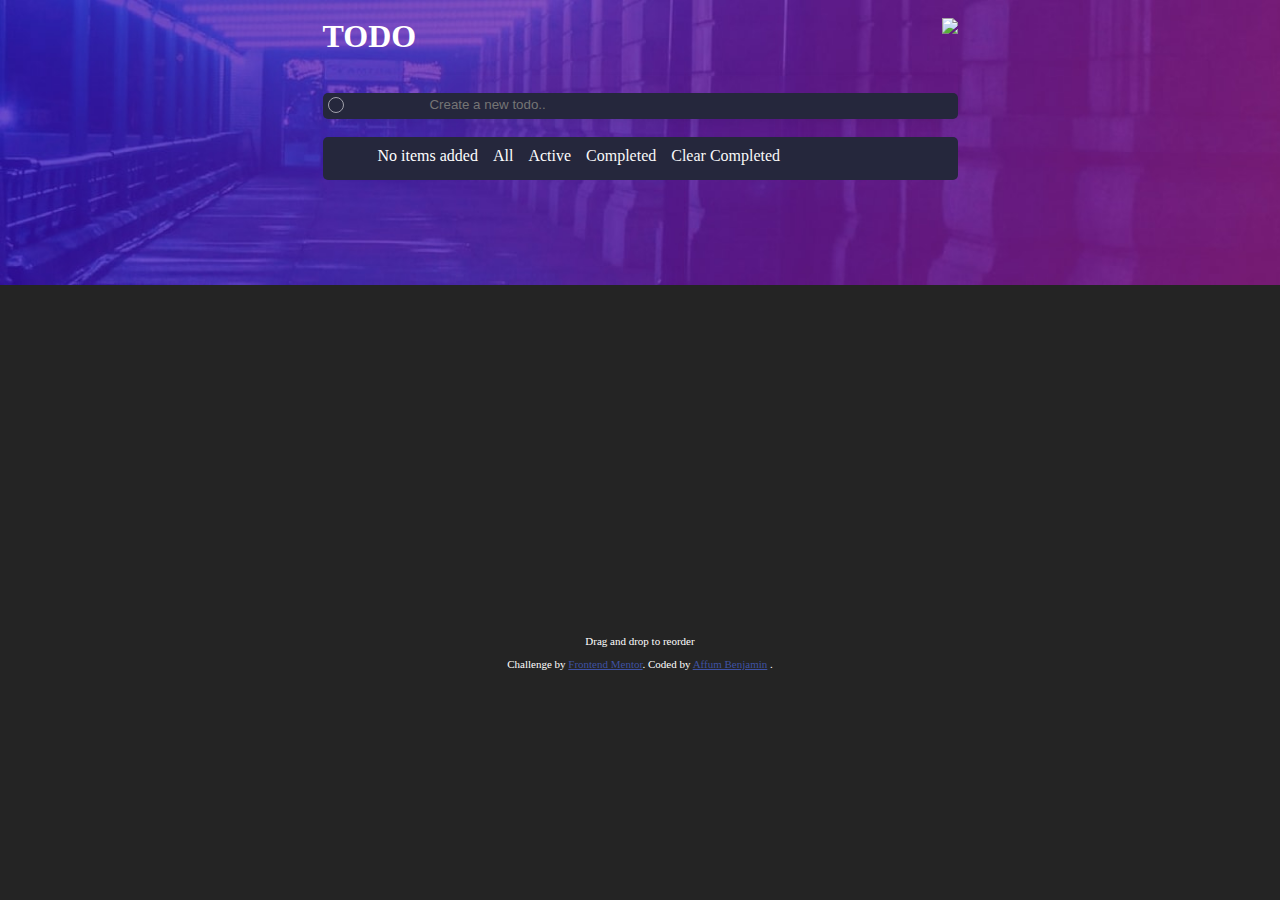
==== index.html @ 94137f55 "Update index.html" ====
<!DOCTYPE html>
<html lang="en">
<head>
  <meta charset="UTF-8">
  <meta name="viewport" content="width=device-width, initial-scale=1.0"> <!-- displays site properly based on user's device -->
  <link rel="stylesheet" href="/style.css">
  <link rel="icon" type="image/png" sizes="32x32" href="/todo-app-main/images/favicon-32x32.png">

  <script type="text/javascript" src="/script.js"></script>
  <title>Frontend Mentor | Todo app</title>

  <!-- Feel free to remove these styles or customise in your own stylesheet 👍 -->
  <style>
    .attribution { font-size: 11px; text-align: center; }
    .attribution a { color: hsl(228, 45%, 44%); }
  </style>
</head>

<body>
<div class="all" id="bg">

</br>

  <div class="grid">

    <div class="fill_a"></br></div>

    <div class="fill_b">
       <img id="icon_click" src="/todo-app-main/images/icon-sun.svg"
      class="day_night" onClick=click_change()>
       <h1 id="tdo"> TODO </h1>

     <div class="add_input">
      <ul>
        <li>
      <form>
        <input id="todo_input"  type="text" placeholder="  Create a new todo.. " >
      </form>
        <div id="div_oval" onkeyup="mySearch()"></div> <!--create circle using div-->
        </li>
      </ul>

    </br>
      <div id="new_list"></div>

    <div class = "container-new"></div>
    <div id = "container-status"></div>

      </div>

    </br>

    </div>
    <div class="fill_c"></br></div>

    </div>
  </div>

    <div class="attribution">
      <p>Drag and drop to reorder</p>
    <p id= "att">Challenge by <a href="https://www.frontendmentor.io?ref=challenge" target="_blank">Frontend Mentor</a>.
    Coded by <a href="#">Affum Benjamin</a> .</p>
  </div>
</body>
</html>
---- style.css ----
.all{
  background-repeat: no-repeat;
  background-size: cover;
  max-height: 300px;
  height: 285px;
  background-image: url("/todo-app-main/images/bg-mobile-dark.jpg");
}

.attribution{
  color: white;
}

.bg{
  padding: 0 0 0 0;
  margin: 0 0 0 0;
}

a{
  cursor: pointer;
}

body{  margin: 0;
  background-color: #242424;
}

.p_clear{
  cursor: pointer;
}

ul{
  list-style: none;
  display: inline;
}

li a:hover{
  color: blue;
  cursor: pointer;
}
.active{
  background-color: #4CAF50;
}

li a{
  display: inline;
  padding: 5px 5px 5px 5px;
  text-align: center;
  color: #f9f9f9;
  text-decoration: none;
  text-decoration-line: initial;
  text-decoration-color: initial;
  transition: all 0.1s;
  overflow: auto;
}

.div_oval{
  float: left;
  margin: 0 0 0 0;
  cursor: pointer;
  user-select: none;
}

#list_ovals{
  float: left;
  margin-top: 0;
  margin-bottom: 0;
  flex-direction: row;
  flex: 1;
  display: flex;
}

li{
  border-radius: 5px 5px 5px 5px;
  padding-left: 5px;
  padding-top: 4px;
  height: 22px;
}

.att{
  padding: 0 0 0 0;
  margin: 0 0 0 0;
}

#tdo{
    float: left;
    margin: 0 0 20px 0;
    color: white;
  }

.add_input{
  border-radius: 5px;
  height: 34px;
  float: inherit;
  padding: 0;
  clear: both;
  box-shadow:0 10px 15px rgba(0,0,0,0.1);
  }

#todo_input{
  background-color:inherit;
  height: inherit;
  float: right;
  width: 85%;
  color: #ffff;
  border-radius: 5px 5px 5px 5px;
  border-style: none;
  padding: 0 0 0 0;
  margin:  0 0 0 0;
}

.day_night{
  float: right;}

.grid{
  display: grid;
  grid-template-columns: 1fr 1fr 1fr 1fr;
  grid-template-areas:
  "fill_a fill_a fill_a fill_a"
  "fill_b fill_b fill_b fill_b"
  "fill_c fill_c fill_c fill_c";
  grid-gap: 10px;
}

.fill_a{grid-area: fill_a ;}
.fill_b{grid-area: fill_b;}
.fill_c{grid-area: fill_c;}

@media screen and (min-width: 375px) {
  .grid{
    display: grid;
    grid-template-columns: 1fr 1fr 1fr 1fr;
    grid-template-areas:
    "fill_a fill_b fill_b fill_c"
    "fill_a fill_b fill_b fill_c"
    "fill_a fill_b fill_b fill_c";
    grid-gap: 10px;
  }
}

@media screen and (max-width: 374px) {
  .grid{
    display: grid;
    grid-template-columns: 1fr 1fr 1fr 1fr;
    grid-template-areas:
    "fill_a fill_a fill_a fill_a"
    "fill_b fill_b fill_b fill_b"
    "fill_c fill_c fill_c fill_c";
    grid-gap: 10px;
    padding: 10px;
    }
}
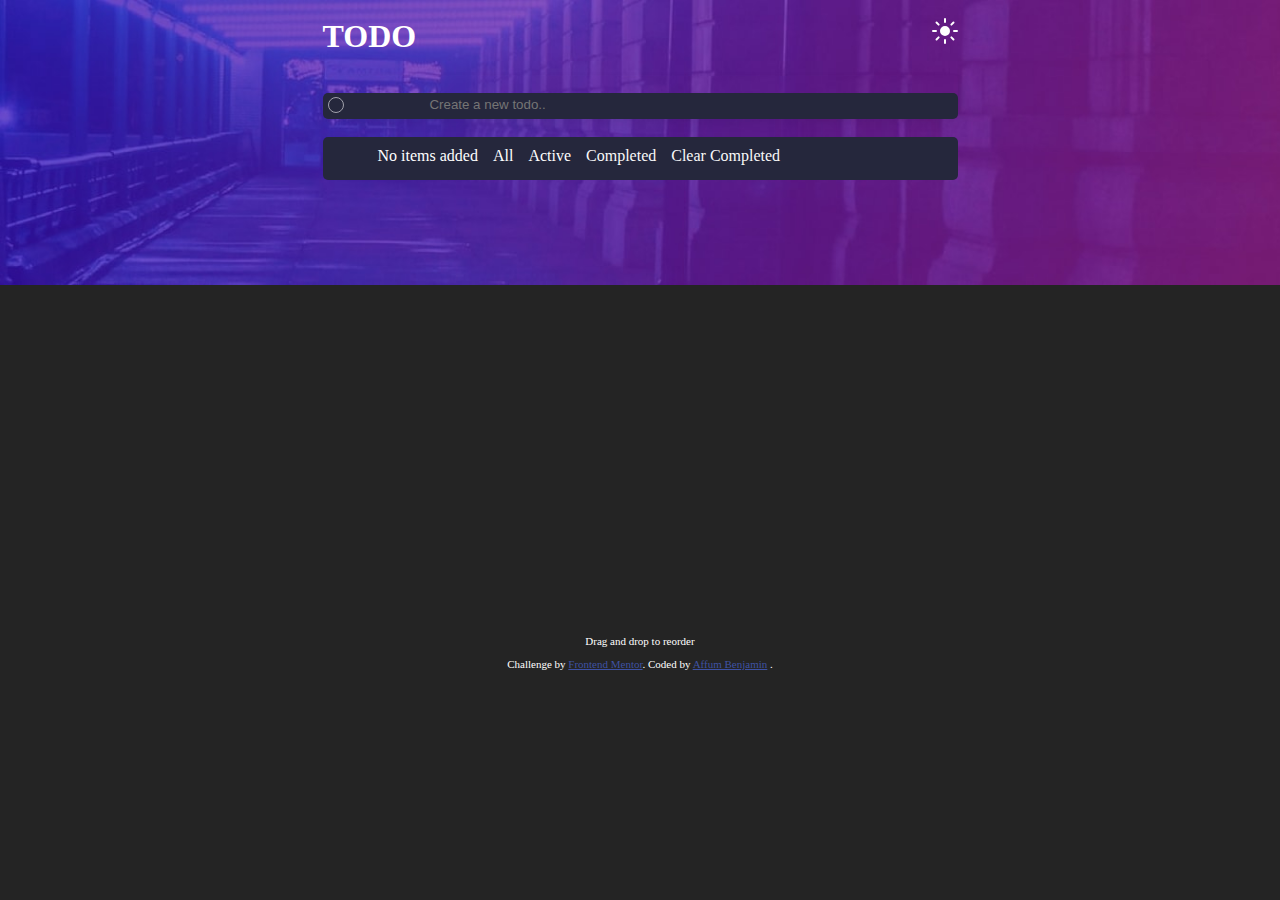
==== commit 45abe2d4: "Update index.html" ====
--- a/index.html
+++ b/index.html
@@ -3,10 +3,10 @@
 <head>
   <meta charset="UTF-8">
   <meta name="viewport" content="width=device-width, initial-scale=1.0"> <!-- displays site properly based on user's device -->
-  <link rel="stylesheet" href="/style.css">
-  <link rel="icon" type="image/png" sizes="32x32" href="/todo-app-main/images/favicon-32x32.png">
+  <link rel="stylesheet" href="style.css">
+  <link rel="icon" type="image/png" sizes="32x32" href="images/favicon-32x32.png">
 
-  <script type="text/javascript" src="/script.js"></script>
+  <script type="text/javascript" src="script.js"></script>
   <title>Frontend Mentor | Todo app</title>
 
   <!-- Feel free to remove these styles or customise in your own stylesheet 👍 -->
@@ -26,7 +26,7 @@
     <div class="fill_a"></br></div>
 
     <div class="fill_b">
-       <img id="icon_click" src="/todo-app-main/images/icon-sun.svg"
+       <img id="icon_click" src="images/icon-sun.svg"
       class="day_night" onClick=click_change()>
        <h1 id="tdo"> TODO </h1>
 
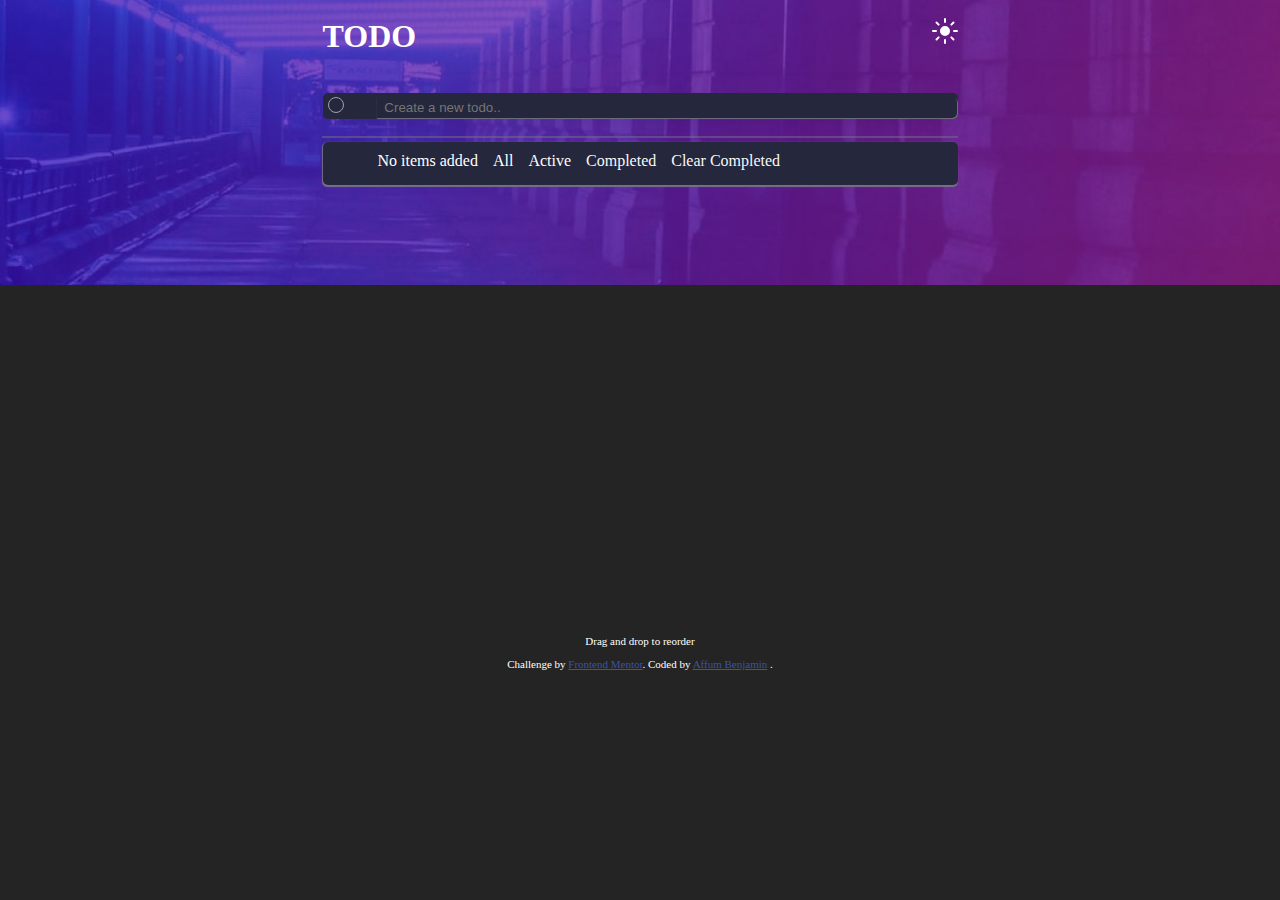
==== commit 446db212: "Update index.html" ====
--- a/index.html
+++ b/index.html
@@ -3,13 +3,12 @@
 <head>
   <meta charset="UTF-8">
   <meta name="viewport" content="width=device-width, initial-scale=1.0"> <!-- displays site properly based on user's device -->
+  <meta http-equiv="Permissions-Policy" content="interest-cohort=()">
   <link rel="stylesheet" href="style.css">
   <link rel="icon" type="image/png" sizes="32x32" href="images/favicon-32x32.png">
-
   <script type="text/javascript" src="script.js"></script>
   <title>Frontend Mentor | Todo app</title>
 
-  <!-- Feel free to remove these styles or customise in your own stylesheet 👍 -->
   <style>
     .attribution { font-size: 11px; text-align: center; }
     .attribution a { color: hsl(228, 45%, 44%); }
@@ -26,8 +25,7 @@
     <div class="fill_a"></br></div>
 
     <div class="fill_b">
-       <img id="icon_click" src="images/icon-sun.svg"
-      class="day_night" onClick=click_change()>
+       <img id="icon_click" alt="icon sun" src="images/icon-sun.svg" class="day_night" onClick=click_change()>
        <h1 id="tdo"> TODO </h1>
 
      <div class="add_input">
--- a/style.css
+++ b/style.css
@@ -3,7 +3,7 @@
   background-size: cover;
   max-height: 300px;
   height: 285px;
-  background-image: url("/todo-app-main/images/bg-mobile-dark.jpg");
+  background-image: url("images/bg-mobile-dark.jpg");
 }
 
 .attribution{
@@ -15,16 +15,13 @@
   margin: 0 0 0 0;
 }
 
+
 a{
   cursor: pointer;
 }
 
 body{  margin: 0;
   background-color: #242424;
-}
-
-.p_clear{
-  cursor: pointer;
 }
 
 ul{
@@ -52,11 +49,23 @@
   overflow: auto;
 }
 
-.div_oval{
+#div_oval{
   float: left;
   margin: 0 0 0 0;
   cursor: pointer;
   user-select: none;
+}
+
+#box_stat{
+  box-shadow: -0.5px 3px 3px 0.5px #747283;
+}
+
+.container-new{
+  box-shadow: -0.5px 0px 0px 0.5px #747283;
+}
+
+#container-status{
+  box-shadow: -0.5px 1px 1px 0.5px #747283;
 }
 
 #list_ovals{
@@ -97,14 +106,15 @@
 
 #todo_input{
   background-color:inherit;
-  height: inherit;
+  height: 21px;
   float: right;
-  width: 85%;
+  width: 92%;
+  box-shadow: 0.4px 1px 1px #747283;
   color: #ffff;
-  border-radius: 5px 5px 5px 5px;
+  border-radius: 0px 5px 5px 0px;
   border-style: none;
   padding: 0 0 0 0;
-  margin:  0 0 0 0;
+  margin:  0 1px 1px 0;
 }
 
 .day_night{
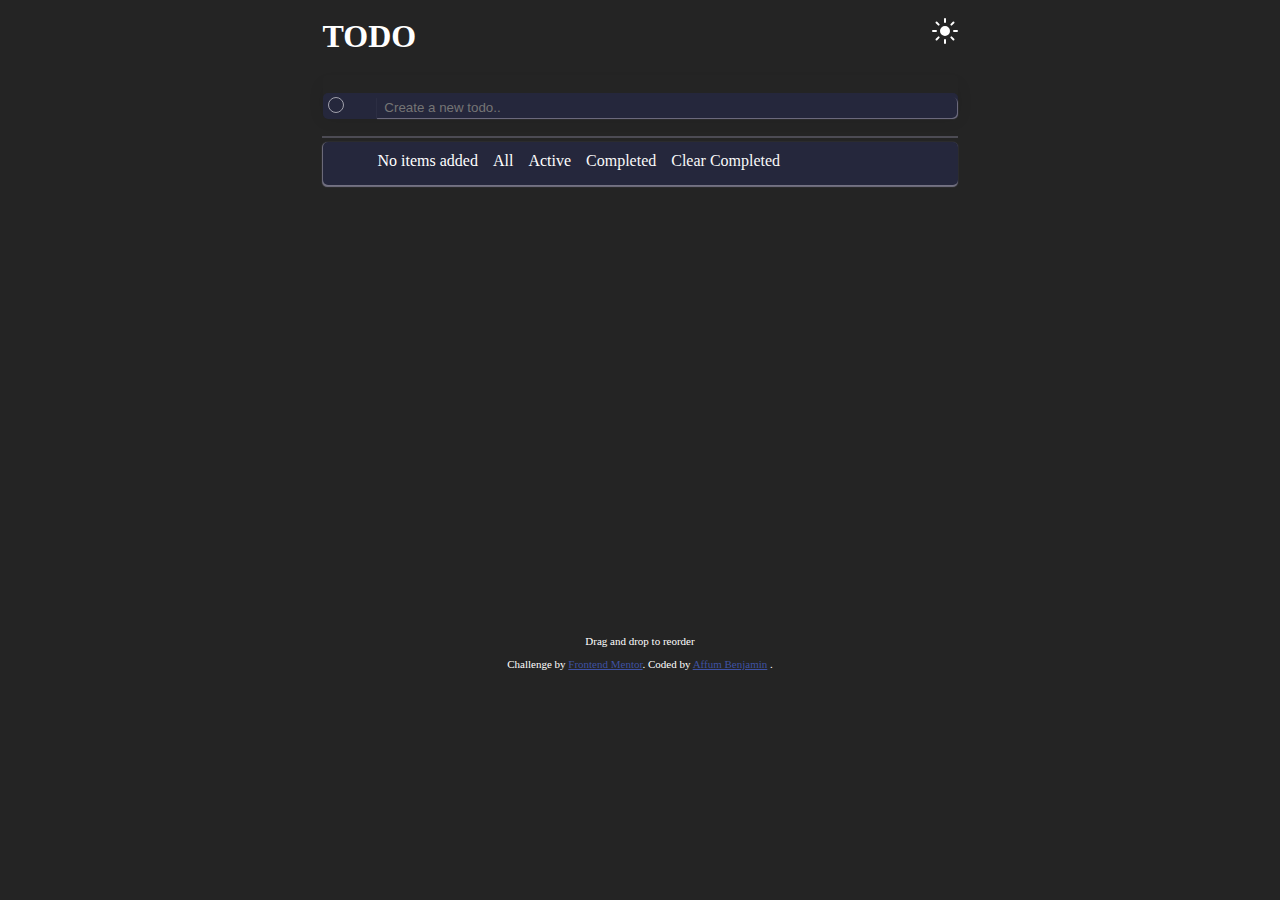
==== commit 2c02afc0: "Update index.html" ====
--- a/index.html
+++ b/index.html
@@ -4,6 +4,11 @@
   <meta charset="UTF-8">
   <meta name="viewport" content="width=device-width, initial-scale=1.0"> <!-- displays site properly based on user's device -->
   <meta http-equiv="Permissions-Policy" content="interest-cohort=()">
+  <!--added these three lines to enable easy reloading of page after updating codes-->
+  <meta http-equiv='cache-control' content='no-cache'> 
+  <meta http-equiv='expires' content='0'> 
+  <meta http-equiv='pragma' content='no-cache'>
+  
   <link rel="stylesheet" href="style.css">
   <link rel="icon" type="image/png" sizes="32x32" href="images/favicon-32x32.png">
   <script type="text/javascript" src="script.js"></script>
--- a/style.css
+++ b/style.css
@@ -3,7 +3,6 @@
   background-size: cover;
   max-height: 300px;
   height: 285px;
-  background-image: url("images/bg-mobile-dark.jpg");
 }
 
 .attribution{
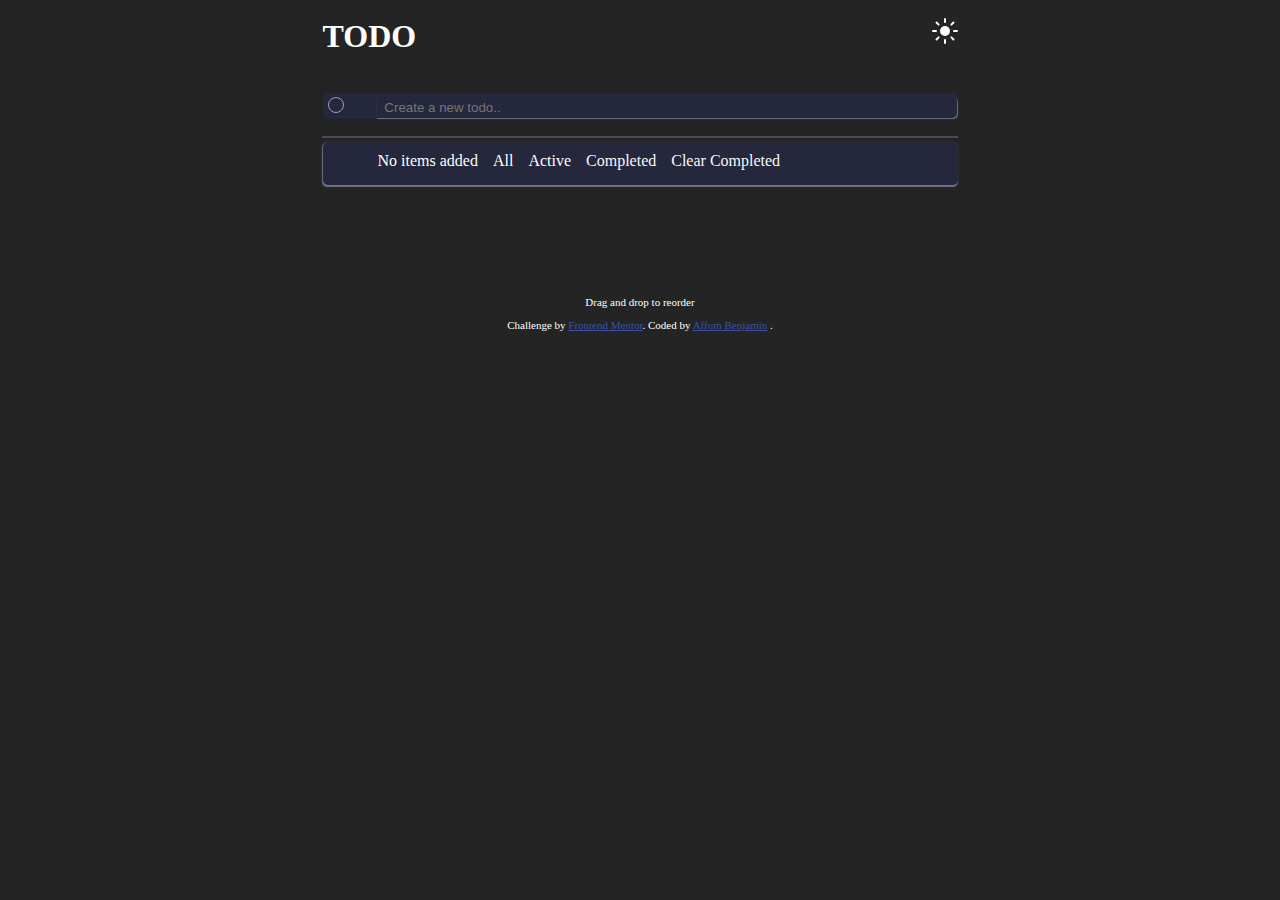
==== commit 67adce2f: "Update index.html" ====
--- a/index.html
+++ b/index.html
@@ -21,7 +21,8 @@
 </head>
 
 <body>
-<div class="all" id="bg">
+<div class="all" >
+  <section class="all" id="bg">
 
 </br>
 
@@ -57,6 +58,7 @@
     <div class="fill_c"></br></div>
 
     </div>
+  </section>
   </div>
 
     <div class="attribution">
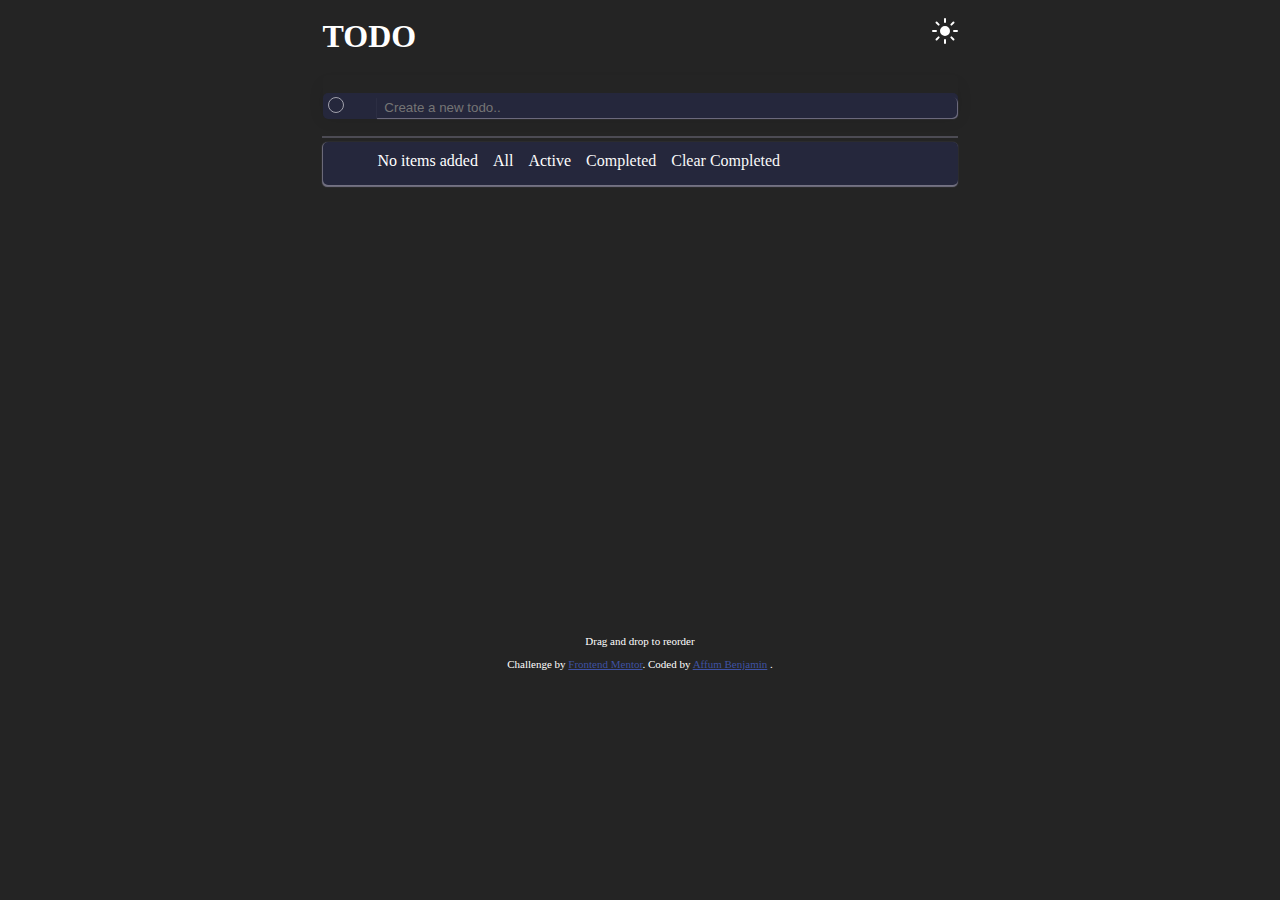
==== commit 0b2ccc5f: "Update index.html" ====
--- a/index.html
+++ b/index.html
@@ -21,8 +21,7 @@
 </head>
 
 <body>
-<div class="all" >
-  <section class="all" id="bg">
+<div class="all" id="bg" >
 
 </br>
 
@@ -58,7 +57,6 @@
     <div class="fill_c"></br></div>
 
     </div>
-  </section>
   </div>
 
     <div class="attribution">
